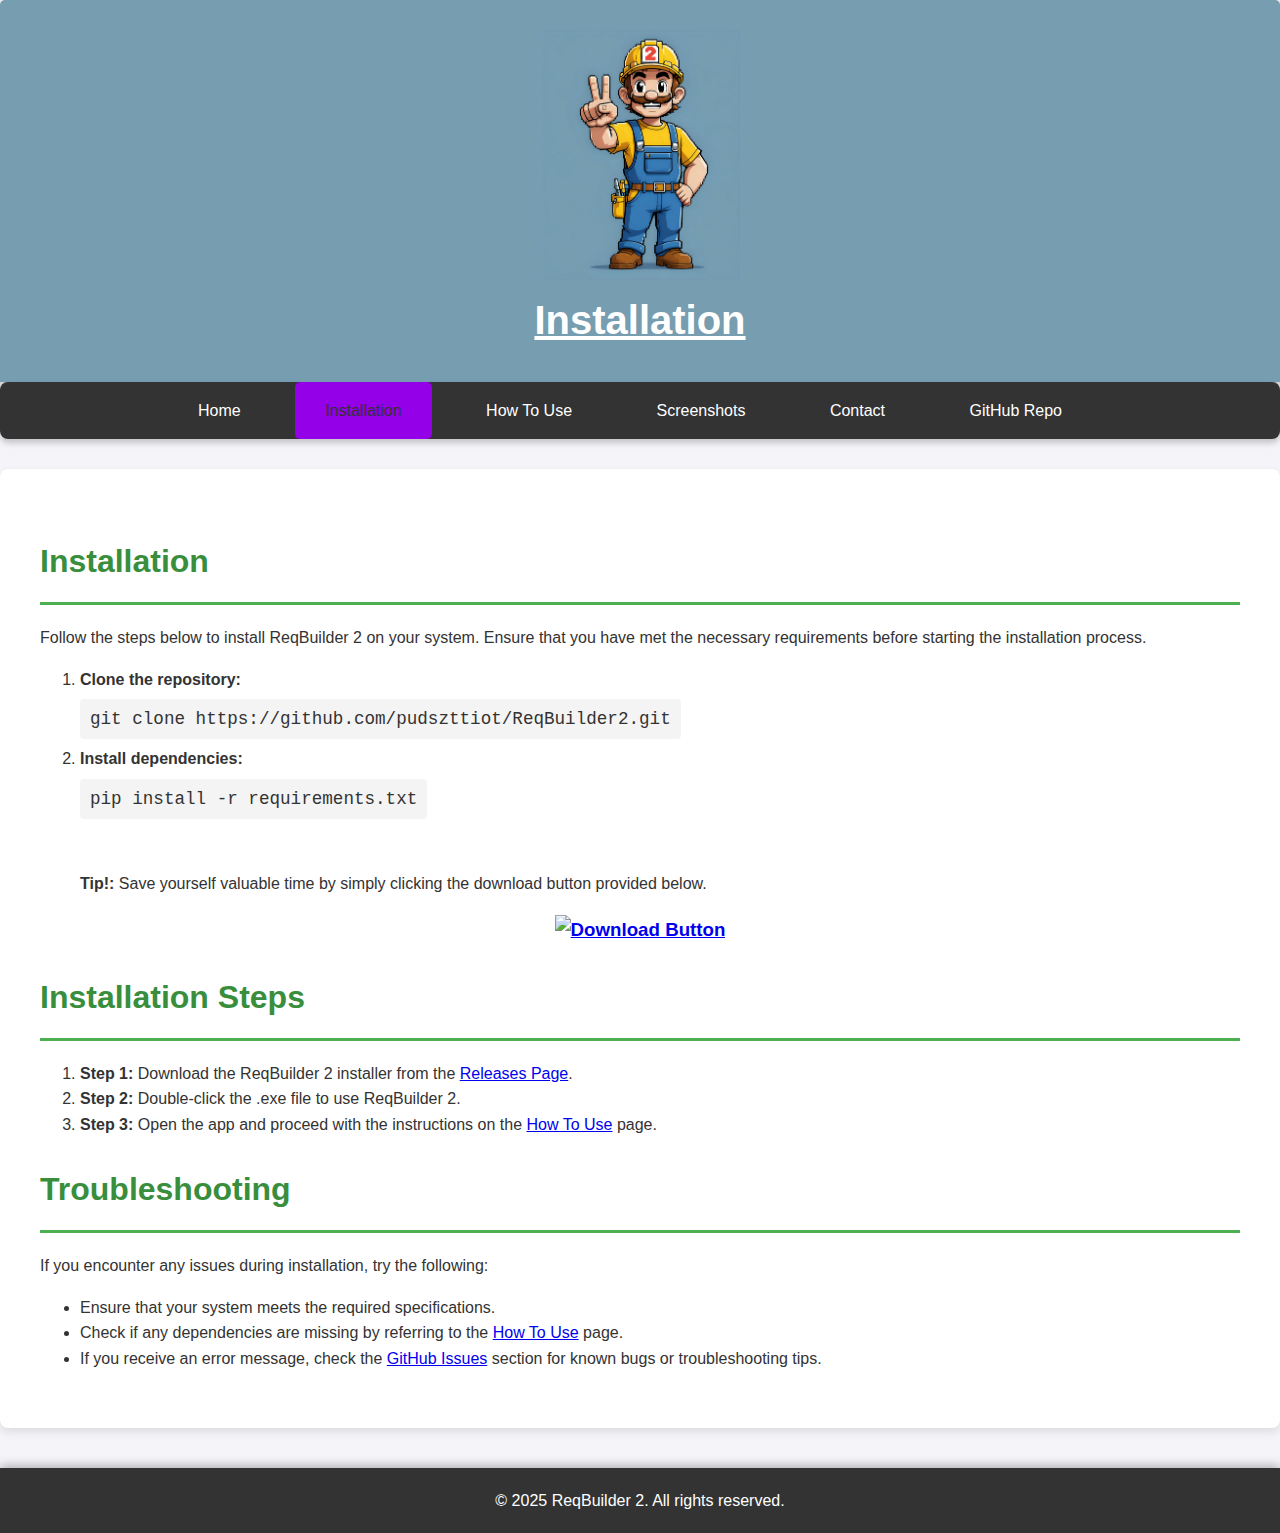
==== docs/installation.html @ 4ff674aa "Add files via upload" ====
<!DOCTYPE html>
<html lang="en">

<head>
    <meta charset="UTF-8">
    <meta name="viewport" content="width=device-width, initial-scale=1.0">
    <title>ReqBuilder 2 - Installation</title>
    <meta name="description" content="Follow the instructions to install ReqBuilder 2 on your system.">
    <link rel="stylesheet" href="styles.css">

    <!-- Link to Favicon -->
<link rel="icon" href="favicon.png" type="image/png">
</head>

<body>
    <!-- Header -->
    <header>
        <img src="logo.png" alt="ReqBuilder 2 Logo" style="max-width: 200px; height: auto;">
        <h1><u>Installation</u></h1>
    </header>

    <!-- Navigation -->
    <nav aria-label="Main Navigation">
        <ul>
            <li><a href="index.html">Home</a></li>
            <li><a href="installation.html" aria-current="page">Installation</a></li>
            <li><a href="usage.html">How To Use</a></li>
            <li><a href="screenshots.html">Screenshots</a></li>
            <li><a href="contact.html">Contact</a></li>
            <li><a href="https://github.com/pudszttiot/ReqBuilder2" target="_blank" rel="noopener noreferrer">GitHub Repo</a></li>
        </ul>
    </nav>

    <!-- Main Content -->
    <main>
        <!-- Overview Section -->
        <section aria-labelledby="overview-heading">
            <h2 id="overview-heading">Installation</h2>
            <p>Follow the steps below to install ReqBuilder 2 on your system. Ensure that you have met the necessary requirements before starting the installation process.</p>

            <ol>
                <li><b>Clone the repository:</b>
                    <pre><code class="bash">git clone https://github.com/pudszttiot/ReqBuilder2.git</code></pre>
                </li>
                <li><b>Install dependencies:</b>
                    <pre><code class="bash">pip install -r requirements.txt</code></pre>
                </li>
            </ol>
            <br>
            <blockquote>
                <strong>Tip!:</strong> Save yourself valuable time by simply clicking the download button provided below.
            </blockquote>

            <h3 align="center">
                <a href="https://sourceforge.net/projects/reqbuilder2/files/latest/download">
                <img src="https://img.shields.io/badge/SourceForge-Download_Now-2E8B57?logo=sourceforge" alt="Download Button">
            </a>
            </h3>
        </section>

        <!-- Installation Steps Section -->
        <section aria-labelledby="installation-steps-heading">
            <h2 id="installation-steps-heading">Installation Steps</h2>
            <ol>
                <li><strong>Step 1:</strong> Download the ReqBuilder 2 installer from the <a href="https://github.com/pudszttiot/ReqBuilder2/releases" target="_blank" rel="noopener noreferrer">Releases Page</a>.</li>
                <li><strong>Step 2:</strong> Double-click the .exe file to use ReqBuilder 2.</li>
                <li><strong>Step 3:</strong> Open the app and proceed with the instructions on the <a href="usage.html">How To Use</a> page.</li>
            </ol>
        </section>

        <!-- Troubleshooting Section -->
        <section aria-labelledby="troubleshooting-heading">
            <h2 id="troubleshooting-heading">Troubleshooting</h2>
            <p>If you encounter any issues during installation, try the following:</p>
            <ul>
                <li>Ensure that your system meets the required specifications.</li>
                <li>Check if any dependencies are missing by referring to the <a href="usage.html">How To Use</a> page.</li>
                <li>If you receive an error message, check the <a href="https://github.com/pudszttiot/ReqBuilder2/issues" target="_blank" rel="noopener noreferrer">GitHub Issues</a> section for known bugs or troubleshooting tips.</li>
            </ul>
        </section>

    </main>

    <!-- Footer -->
    <footer>
        <p>&copy; 2025 ReqBuilder 2. All rights reserved.</p>
    </footer>
</body>

</html>
---- docs/styles.css ----
/* General Styles */
body {
    font-family: 'Segoe UI', Tahoma, Geneva, Verdana, sans-serif;
    margin: 0;
    padding: 0;
    background-color: #f4f4f9;
    color: #333;
    line-height: 1.6;
    scroll-behavior: smooth;
}

/* Header */
header {
    background-color: #779db0;
    color: white;
    padding: 30px 20px;
    text-align: center;
    box-shadow: 0 4px 10px rgba(0, 0, 0, 0.3);
    border-radius: 5px 5px 0 0;
}

header h1 {
    font-size: 2.5em;
    margin: 0;
}

header p {
    font-style: italic;
    margin-top: 5px;
    font-size: 1.2em;
}

/* Navigation */
nav ul {
    list-style-type: none;
    padding: 0;
    margin: 0;
    text-align: center;
    background-color: #333;
    box-shadow: 0 4px 6px rgba(0, 0, 0, 0.2);
    border-radius: 8px;
}

nav ul li {
    display: inline;
    margin-right: 20px;
}

nav ul li a {
    text-decoration: none;
    color: white;
    padding: 16px 30px;
    display: inline-block;
    transition: background-color 0.3s ease, transform 0.3s ease, box-shadow 0.3s ease;
    border-radius: 5px;
}

nav ul li a:hover {
    background-color: #575757;
    transform: scale(1.05);
    box-shadow: 0 4px 8px rgba(0, 0, 0, 0.2);
}

/* Active Link Styling */
nav ul li a[aria-current="page"] {
    background-color: #9400e7;
    color: #333;
}

/* Main Content */
main {
    padding: 40px;
    background-color: white;
    box-shadow: 0 4px 10px rgba(0, 0, 0, 0.1);
    border-radius: 8px;
    margin: 30px auto;
    max-width: 1200px;
}

/* Headings */
h2 {
    color: #388E3C;
    border-bottom: 3px solid #4CAF50;
    padding-bottom: 15px;
    font-size: 2em;
    margin-bottom: 20px;
}

/* Screenshot Gallery */
.screenshot-gallery {
    display: grid;
    grid-template-columns: repeat(auto-fit, minmax(300px, 1fr));
    gap: 20px;
    margin-top: 20px;
}

.screenshot-gallery figure {
    background-color: #f9f9f9;
    border-radius: 10px;
    overflow: hidden;
    box-shadow: 0 4px 8px rgba(0, 0, 0, 0.1);
}

.screenshot-gallery img {
    width: 100%;
    height: auto;
    display: block;
    border-bottom: 2px solid #4CAF50;
}

.screenshot-gallery figcaption {
    padding: 15px;
    text-align: center;
    font-size: 1em;
    color: #555;
}

/* Footer */
footer {
    background-color: #333;
    color: white;
    text-align: center;
    padding: 20px 0;
    margin-top: 40px;
    width: 100%;
    box-shadow: 0 -2px 10px rgba(0, 0, 0, 0.3);
    font-size: 1em;
}

footer p {
    margin: 0;
}

/* Quick Links */
section#quick-links-heading ul {
    text-align: center;
    padding: 0;
    list-style-type: none;
}

section#quick-links-heading ul li {
    display: inline-block;
    margin: 0 15px;
}

section#quick-links-heading ul li a {
    color: #388E3C;
    text-decoration: none;
    font-size: 1.1em;
}

section#quick-links-heading ul li a:hover {
    text-decoration: underline;
}

/* Media Queries */
@media (max-width: 768px) {
    nav ul li {
        display: block;
        margin-bottom: 10px;
    }

    main {
        padding: 20px;
        margin: 15px;
    }

    h2 {
        font-size: 1.6em;
    }

    .screenshot-gallery {
        grid-template-columns: 1fr;
    }

    .screenshot-gallery img {
        height: auto;
    }

    footer {
        font-size: 0.9em;
    }
}

pre code {
    background-color: #f4f4f4;
    padding: 10px;
    border-radius: 4px;
    font-size: 1.1em;
    font-family: Consolas, 'Courier New', monospace;
}
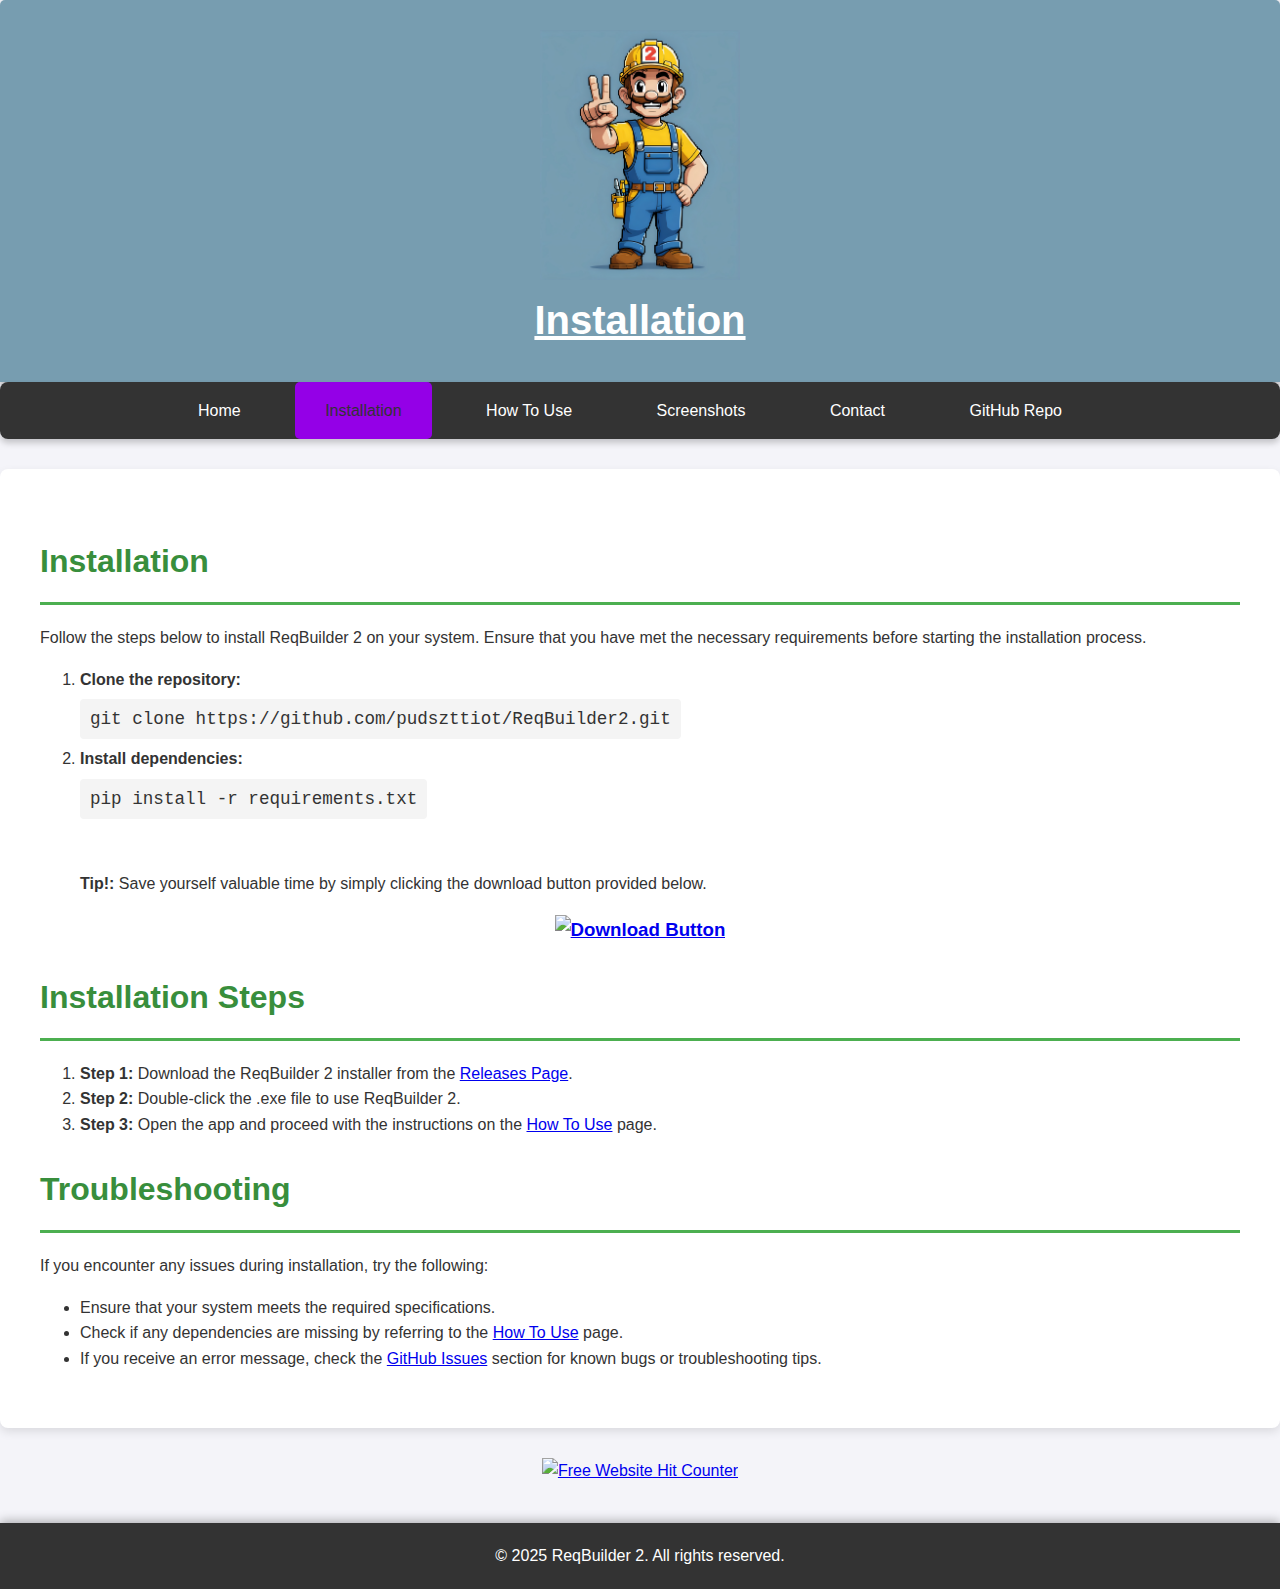
==== commit 870f0250: "Add files via upload" ====
--- a/docs/installation.html
+++ b/docs/installation.html
@@ -81,6 +81,8 @@
 
     </main>
 
+<div align='center'><a href='https://www.pudszttiot.blogspot.com'><img src='https://www.free-website-hit-counter.com/zc.php?d=9&id=1488&s=1' border='0' alt='Free Website Hit Counter'></a><br /><small><a href='https://pudszttiot.blogspot.com' title="Free Website Hit Counter"></a></small></div>
+
     <!-- Footer -->
     <footer>
         <p>&copy; 2025 ReqBuilder 2. All rights reserved.</p>
